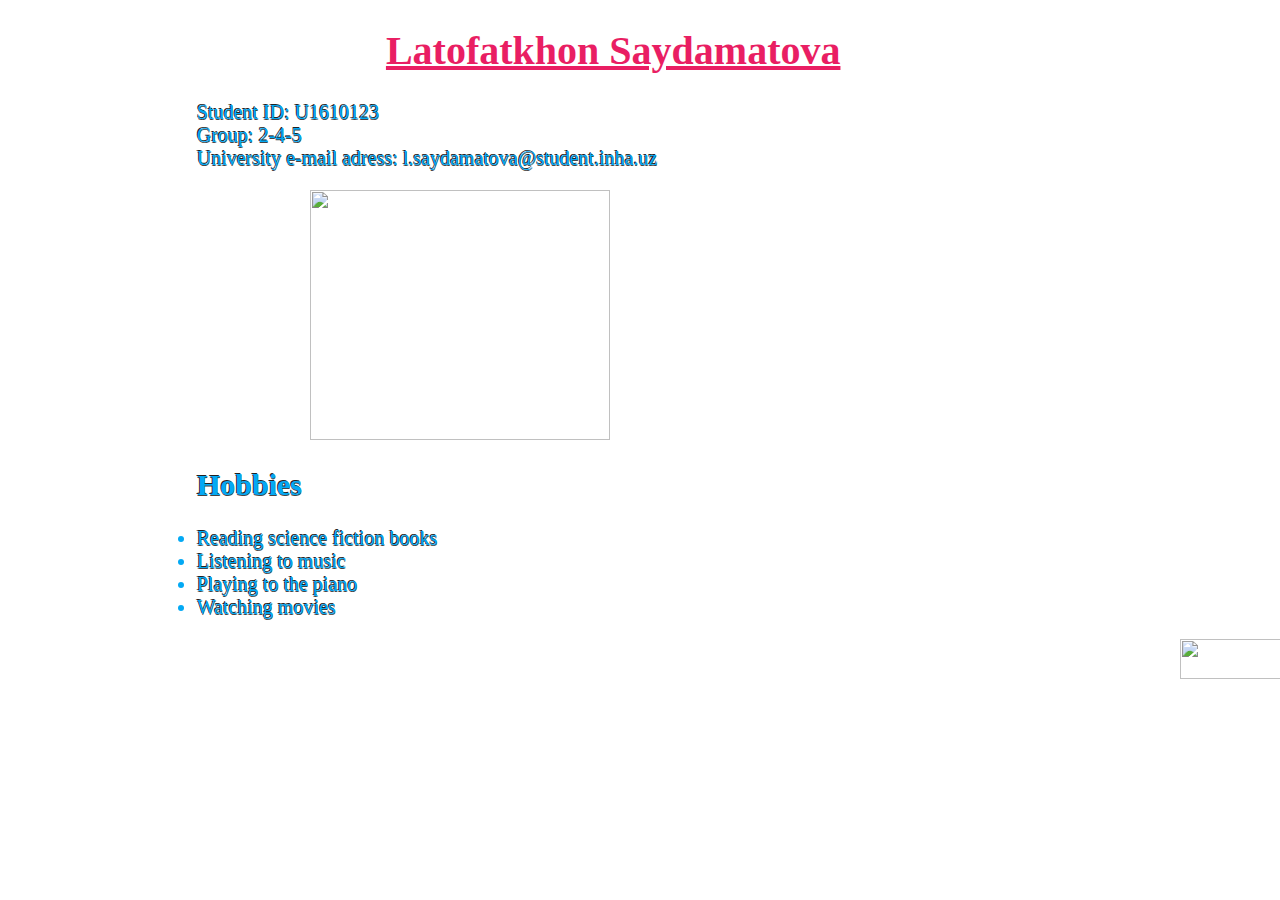
==== index.html @ b4aefd7a "Add files via upload" ====
<!DOCTYPE html>
<html>
<head>
   <title> My site </title>
   <link href="stylesheet.css" rel="stylesheet">
</head>

<body id="firstpage">
 <h1 id="name"> Latofatkhon Saydamatova </h1>
<p id="info">
Student ID: U1610123<br>
Group: 2-4-5<br>
University e-mail adress: l.saydamatova@student.inha.uz
</p>
<img class="myphoto" src="photo/myphoto.JPG" id="ava" width="300" height="250"/>

<ul id="hobbies">
<p><h2>Hobbies</h2></p>
<li> Reading science fiction books</li>
<li> Listening to music</li>
<li> Playing to the piano</li>
<li> Watching movies</li>
</ul>
<a href="movies.html"><img src="photo/MOVIES.PNG" id="movie" width="150" height="40"></a>
</body>
  </html>
---- stylesheet.css ----
#firstpage
{
	background-image:url("photo/firstpage.PNG");
	background-repeat: no-repeat;
	background-attachment:fixed;
	background-position: center;
	background-size:cover;
}
h1
{
color: red;
font-family: ;	
}
#name
{
	padding-left:10cm;
	color:#E91E63;
	font-size:40px;
	text-decoration: underline;
}
.myphoto
{
	padding-left:8cm;
}

#info
{
	text-shadow:-1px -1px #222,
	             0 1px #444;
    color: #03A9F4;
	font-size: 20px;
	padding-left:5cm;
}
#hobbies
{
	text-shadow:-1px -1px #222,
	             0 1px #444;
    color:#03A9F4;
	font-size: 20px;
	padding-left:5cm;
}
#movie
{
	padding-left: 31cm;
}

.photo1
{
	padding-right: 60px;

}
#movieback
{
	background-image:url("photo/movieback.JPG");
	background-repeat: no-repeat;
	background-attachment:fixed;
	background-position: center;
	background-size:cover;
}

#first
{   padding-left: 4cm;
	padding-top:2cm;
	opacity:0.8;
	background:#E57373;
	color:white;
	padding:5px;
	border:2px, solid, cornBlue;
	border-radius:3px;
}
#second
{
	padding-left:8cm;
	padding-top:2cm;
	opacity:0.8;
	background:#E57373;
	color:white;
	padding:5px;
	border:2px, solid;
	border-radius:3px;
}
#third
{
	padding-left:4cm;
	padding-top:2cm;
	opacity:0.8;
	background:#E57373;
	color:white;
	padding:5px;
	border:2px, solid;
	border-radius:3px;
}
#fourth
{
	padding-left:4cm;
	padding-top:2cm;
	opacity:0.8;
	background:#E57373;
	color:white;
	padding:5px;
	border:2px, solid;
	border-radius:3px;
}
#fifth
{
	padding-left:4cm;
	padding-top:2cm;
	opacity:0.8;
	background:#E57373;
	color:white;
	padding:5px;
	border:2px, solid;
	border-radius:3px;
	
}
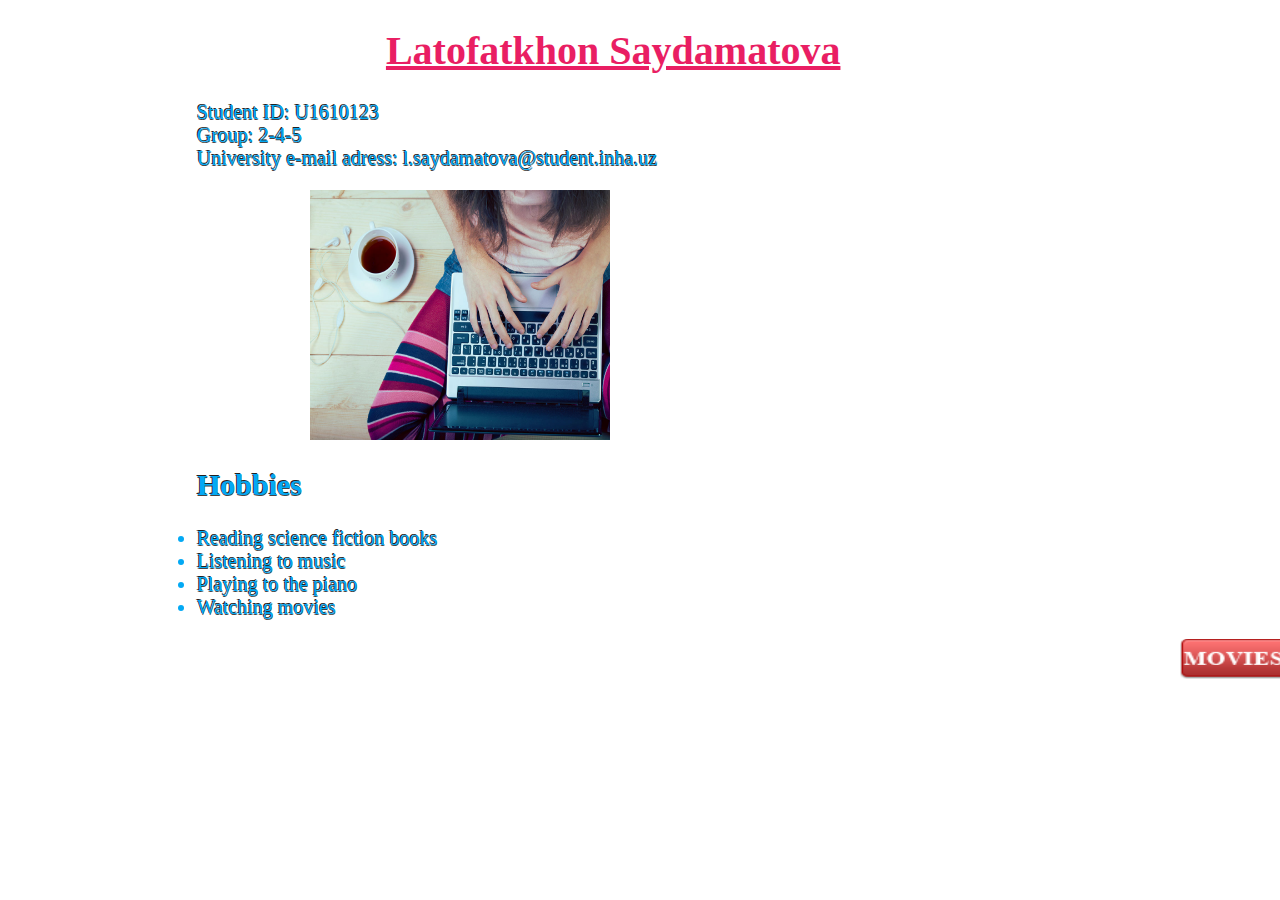
==== commit 18fcefd8: "Update index.html" ====
--- a/index.html
+++ b/index.html
@@ -12,7 +12,7 @@
 Group: 2-4-5<br>
 University e-mail adress: l.saydamatova@student.inha.uz
 </p>
-<img class="myphoto" src="photo/myphoto.JPG" id="ava" width="300" height="250"/>
+<img class="myphoto" src="photo/myphoto.jpg" id="ava" width="300" height="250"/>
 
 <ul id="hobbies">
 <p><h2>Hobbies</h2></p>
@@ -21,6 +21,6 @@
 <li> Playing to the piano</li>
 <li> Watching movies</li>
 </ul>
-<a href="movies.html"><img src="photo/MOVIES.PNG" id="movie" width="150" height="40"></a>
+<a href="movies.html"><img src="photo/MOVIES.png" id="movie" width="150" height="40"></a>
 </body>
-  </html>+  </html>
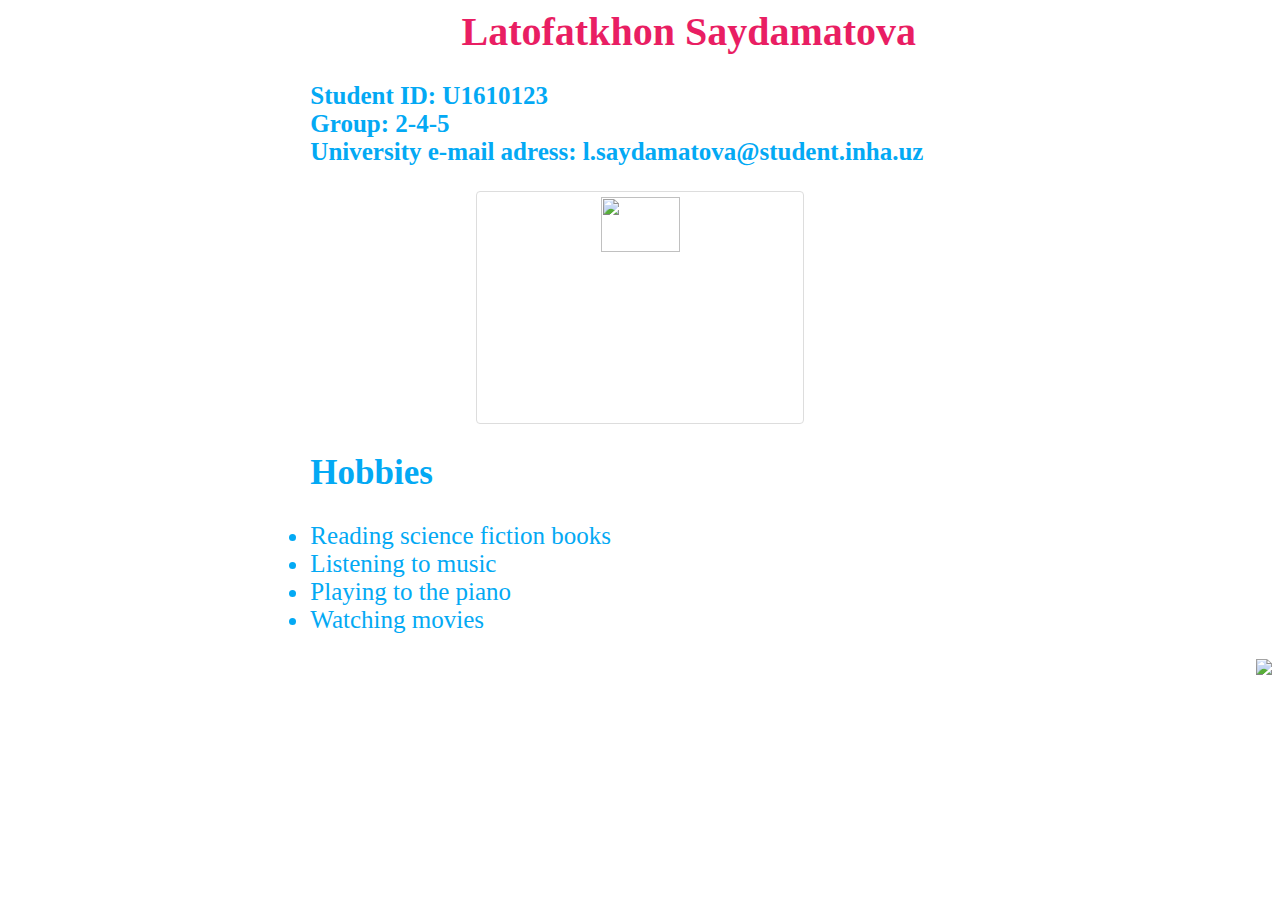
==== commit 1634c5f7: "Add files via upload" ====
--- a/index.html
+++ b/index.html
@@ -1,26 +1,26 @@
-<!DOCTYPE html>
 <html>
 <head>
-   <title> My site </title>
-   <link href="stylesheet.css" rel="stylesheet">
+		<title> My site </title>
+		<link href="style.css" rel="stylesheet">
 </head>
 
 <body id="firstpage">
- <h1 id="name"> Latofatkhon Saydamatova </h1>
-<p id="info">
-Student ID: U1610123<br>
-Group: 2-4-5<br>
-University e-mail adress: l.saydamatova@student.inha.uz
-</p>
-<img class="myphoto" src="photo/myphoto.jpg" id="ava" width="300" height="250"/>
+		<h1> Latofatkhon Saydamatova </h1>
+		<p id="info">
+			Student ID: U1610123<br>
+			Group: 2-4-5<br>
+			University e-mail adress: l.saydamatova@student.inha.uz
+		</p>
 
-<ul id="hobbies">
-<p><h2>Hobbies</h2></p>
-<li> Reading science fiction books</li>
-<li> Listening to music</li>
-<li> Playing to the piano</li>
-<li> Watching movies</li>
-</ul>
-<a href="movies.html"><img src="photo/MOVIES.png" id="movie" width="150" height="40"></a>
+<center><img class="myphoto" src="photos/myphoto.JPG" id="ava"></center>
+
+				<ul id="hobbies"><B><h2>Hobbies</h2></B>
+					<li> Reading science fiction books</li>
+					<li> Listening to music</li>
+					<li> Playing to the piano</li>
+					<li> Watching movies</li>
+				</ul>
+				
+<a href="movies.html"><img src="photos/MOVIES.PNG" align="right"></a>
 </body>
-  </html>
+</html>--- a/style.css
+++ b/style.css
@@ -0,0 +1,132 @@
+h2{
+	font-size: 35px;
+}
+h1
+{
+	padding-left: 12cm;
+	color: #E91E63;
+	font-family: cursive; 
+	font-size: 40px;
+}
+ul{
+	padding-left: 8cm;
+	color: #03A9F4;
+	font-family: underline; 
+	font-size: 25px;
+}
+.films-photo{
+	width: 38%;
+
+}
+.films-photos{
+	width: 30%;
+
+}
+.myphoto {
+    display: inline-block;
+    border: 1px solid #ddd;
+    border-radius: 4px;
+    padding: 5px;
+    transition: 0.3s;
+    width: 25%;
+    
+}
+
+.myphoto:hover {
+    box-shadow: 0 0 2px 1px rgba
+    (0, 140, 186, 0.5);
+    
+}
+
+#info{
+	font-size: 25px;
+	font-weight: bold;
+	color: #03A9F4;;
+	padding-left: 8cm;
+}
+
+#firstpage
+{
+	background-image:url("photos/firstpage.PNG");
+	background-repeat: no-repeat;
+	background-attachment:fixed;
+	background-position: center;
+	background-size:cover;
+	
+}
+#movieback
+{
+	background-image:url("photos/movieback.JPG");
+	background-repeat: no-repeat;
+	background-attachment:fixed;
+	background-position: center;
+	background-size:cover;
+
+}
+#first{
+	color: white;
+	padding-left: 2cm;
+	opacity:0.8;
+	background:#E57373;
+	color:white;
+	padding:5px;
+	border:2px, solid, cornBlue;
+	border-radius:3px;
+	font-weight: bold;
+	font-size: 20px;
+
+}
+
+#second{
+	padding-top: 10cm;
+	color: white;
+	padding-left: 2cm;
+	opacity:0.8;
+	background: #E57373;
+	color:white;
+	padding:5px;
+	border:2px, solid, cornBlue;
+	border-radius:3px;
+	font-weight: bold;
+	font-size: 20px;
+}
+
+#third{
+	padding-top: 5cm;
+	color: white;
+	padding-left: 2cm;
+	opacity:0.8;
+	background:#E57373;
+	color:white;
+	padding:5px;
+	border:2px, solid, cornBlue;
+	border-radius:3px;
+	font-weight: bold;
+	font-size: 20px;
+}
+#fourth{
+	padding-top: 5cm;
+	color: white;
+	padding-left: 2cm;
+	opacity:0.8;
+	background:#E57373;
+	color:white;
+	padding:5px;
+	border:2px, solid, cornBlue;
+	border-radius:3px;
+	font-weight: bold;
+	font-size: 20px;
+}
+#fifth{
+	padding-top: 5cm;
+	color: white;
+	padding-left: 2cm;
+	opacity:0.8;
+	background:#E57373;
+	color:white;
+	padding:5px;
+	border:2px, solid, cornBlue;
+	border-radius:3px;
+	font-weight: bold;
+	font-size: 20px;
+}
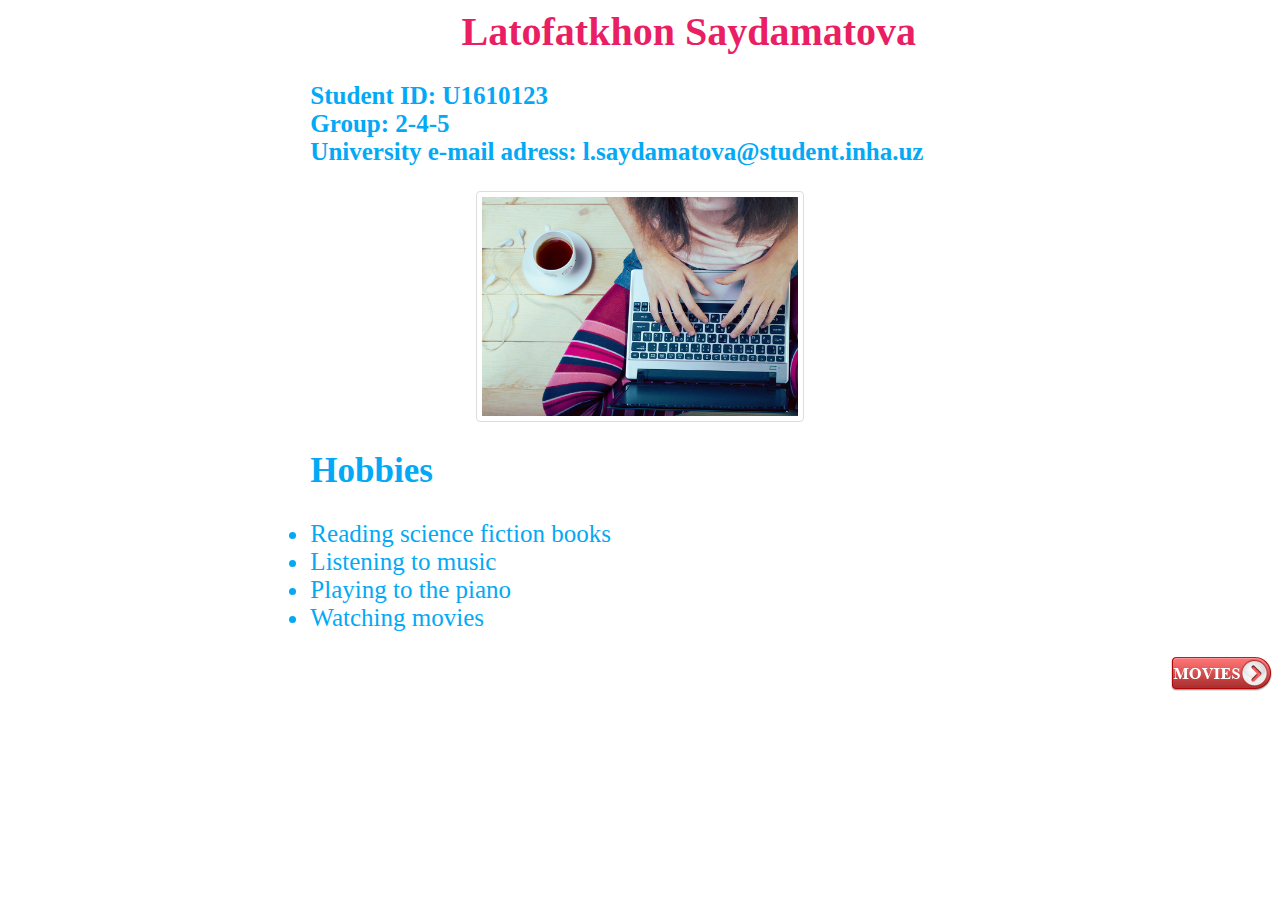
==== commit 22a0b810: "Update index.html" ====
--- a/index.html
+++ b/index.html
@@ -12,7 +12,7 @@
 			University e-mail adress: l.saydamatova@student.inha.uz
 		</p>
 
-<center><img class="myphoto" src="photos/myphoto.JPG" id="ava"></center>
+<center><img class="myphoto" src="photos/myphoto.jpg" id="ava"></center>
 
 				<ul id="hobbies"><B><h2>Hobbies</h2></B>
 					<li> Reading science fiction books</li>
@@ -21,6 +21,6 @@
 					<li> Watching movies</li>
 				</ul>
 				
-<a href="movies.html"><img src="photos/MOVIES.PNG" align="right"></a>
+<a href="movies.html"><img src="photos/MOVIES.png" align="right"></a>
 </body>
-</html>+</html>
